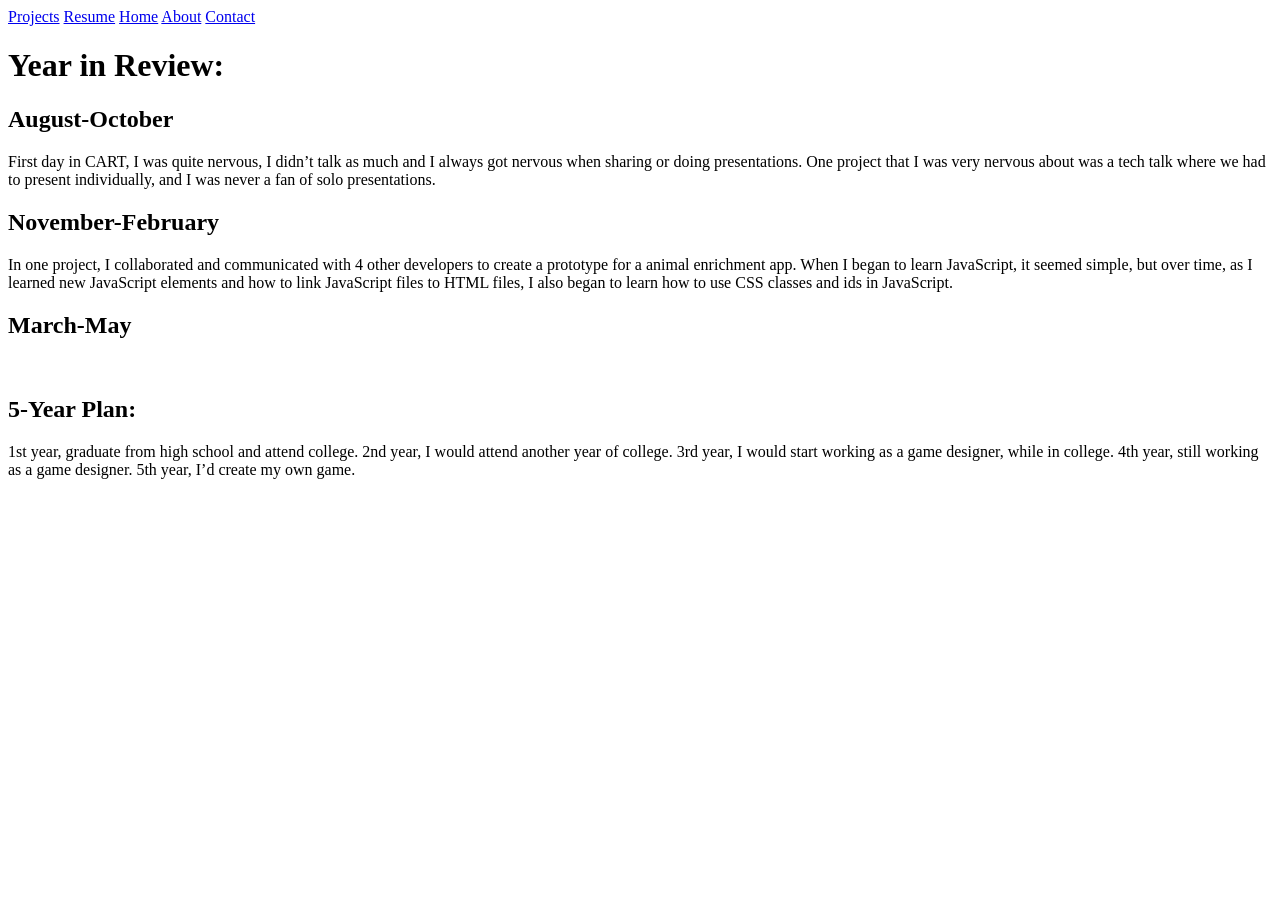
==== about.html @ da0feda7 "About and Contact" ====
<!DOCTYPE html>
<html lang="en">
<head>
    <meta charset="UTF-8">
    <meta name="viewport" content="width=device-width, initial-scale=1.0">
    <title>Document</title>
</head>
<body>
    <div id="navbar">
        <a href="projects.html" id="projects">Projects</a>
        <a href="resume.html" id="resume">Resume</a>
        <a href="index.html" id="home">Home</a>
        <a href="about.html" id="about">About</a>
        <a href="contact.html" id="contact">Contact</a>
    </div>

    <h1>Year in Review:</h1>
    <h2>August-October</h2>
    <p>First day in CART, I was quite nervous, I didn’t talk as much and I always got nervous when sharing or doing presentations. One project that I was very nervous about was a tech talk where we had to present individually, and I was never a fan of solo presentations.</p>
    <h2>November-February</h2>
    <p> In one project, I collaborated and communicated with 4 other developers to create a prototype for a animal enrichment app. When I began to learn JavaScript, it seemed simple, but over time, as I learned new JavaScript elements and how to link JavaScript files to HTML files, I also began to learn how to use CSS classes and ids in JavaScript.</p>
    <h2>March-May</h2>
    <p></p>
    <br>
    <h2>5-Year Plan:</h2>
    <p>1st year, graduate from high school and attend college. 2nd year, I would attend another year of college. 3rd year, I would start working as  a game designer, while in college. 4th year, still working as a game designer. 5th year, I’d create my own game.</p>
</body>
</html>
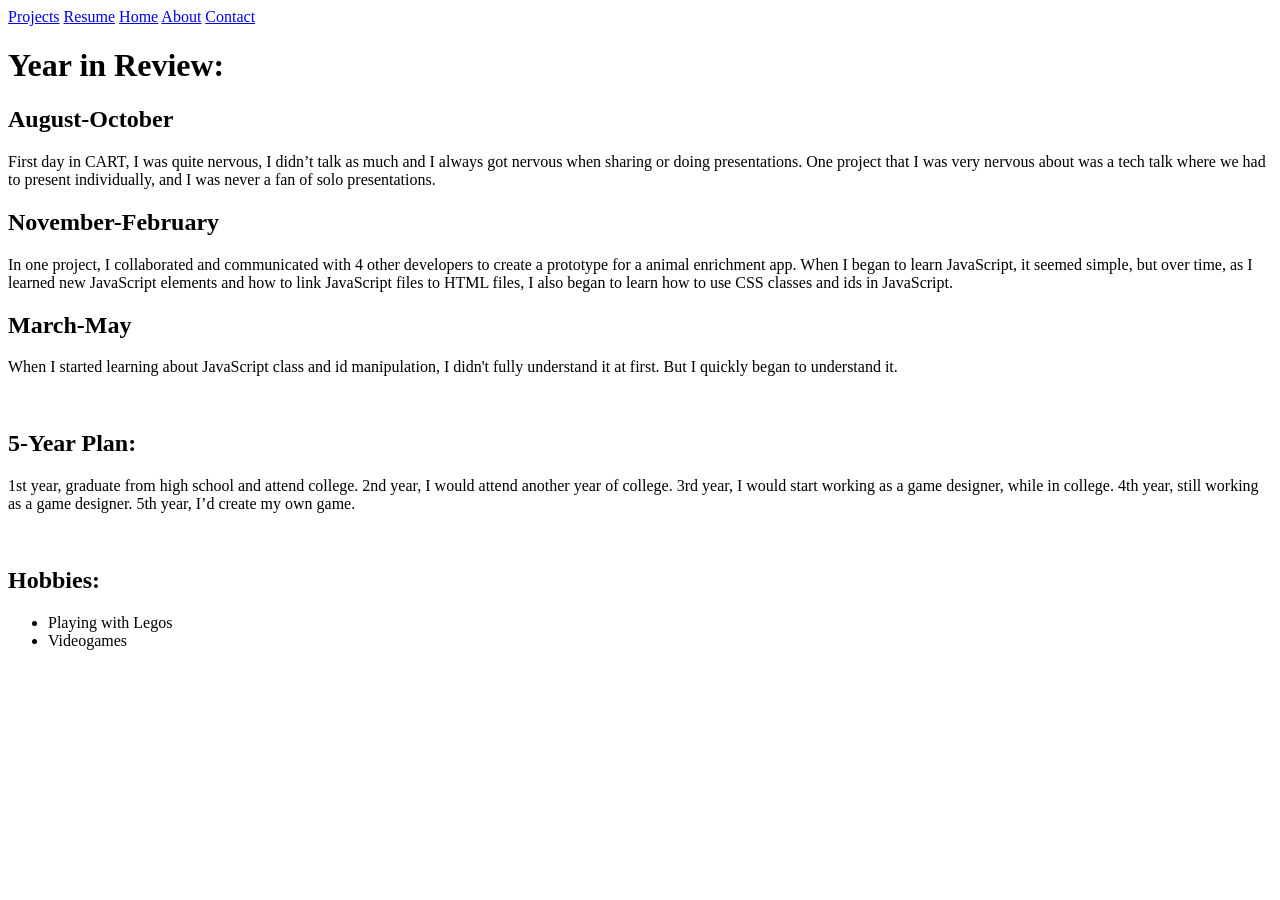
==== commit fa3b3258: "finished about page and updated homepage" ====
--- a/about.html
+++ b/about.html
@@ -3,6 +3,8 @@
 <head>
     <meta charset="UTF-8">
     <meta name="viewport" content="width=device-width, initial-scale=1.0">
+    <link rel="Stylesheet" href="style.css">
+    <script href="script.js" defer></script>
     <title>Document</title>
 </head>
 <body>
@@ -20,9 +22,15 @@
     <h2>November-February</h2>
     <p> In one project, I collaborated and communicated with 4 other developers to create a prototype for a animal enrichment app. When I began to learn JavaScript, it seemed simple, but over time, as I learned new JavaScript elements and how to link JavaScript files to HTML files, I also began to learn how to use CSS classes and ids in JavaScript.</p>
     <h2>March-May</h2>
-    <p></p>
-    <br>
+    <p>When I started learning about JavaScript class and id manipulation, I didn't fully understand it at first. But I quickly began to understand it.</p>
+<br>
     <h2>5-Year Plan:</h2>
-    <p>1st year, graduate from high school and attend college. 2nd year, I would attend another year of college. 3rd year, I would start working as  a game designer, while in college. 4th year, still working as a game designer. 5th year, I’d create my own game.</p>
+    <p>1st year, graduate from high school and attend college. 2nd year, I would attend another year of college. 3rd year, I would start working as a game designer, while in college. 4th year, still working as a game designer. 5th year, I’d create my own game.</p>
+<br>
+    <h2>Hobbies:</h2>
+    <ul>
+        <li>Playing with Legos</li>
+        <li>Videogames</li>
+    </ul>
 </body>
 </html>
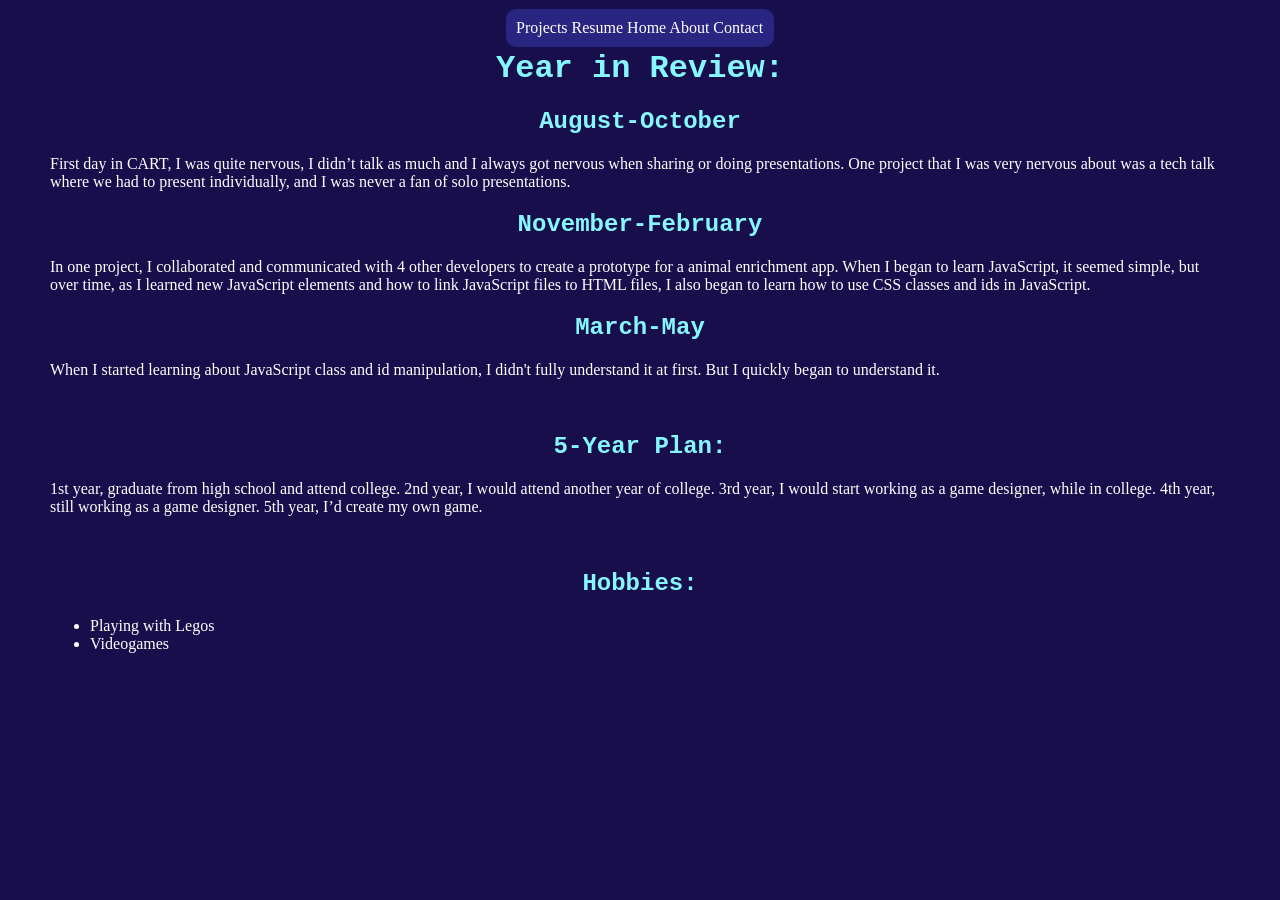
==== commit 923d3b92: "contact form email" ====
--- a/about.html
+++ b/about.html
@@ -4,17 +4,16 @@
     <meta charset="UTF-8">
     <meta name="viewport" content="width=device-width, initial-scale=1.0">
     <link rel="Stylesheet" href="style.css">
-    <script href="script.js" defer></script>
     <title>Document</title>
 </head>
 <body>
-    <div id="navbar">
+    <nav id="navbar">
         <a href="projects.html" id="projects">Projects</a>
         <a href="resume.html" id="resume">Resume</a>
         <a href="index.html" id="home">Home</a>
         <a href="about.html" id="about">About</a>
         <a href="contact.html" id="contact">Contact</a>
-    </div>
+    </nav>
 
     <h1>Year in Review:</h1>
     <h2>August-October</h2>
--- a/style.css
+++ b/style.css
@@ -0,0 +1,154 @@
+body {
+    background-color: #180e4b;
+    margin: 50px;
+}
+
+nav {
+    top: 40%;
+    left: 50%;
+}
+
+#navbar {
+    position: absolute;
+    width: 248px;
+    border-radius: 10px;
+    background-color: rgba(0, 0, 0, 0.2);
+    transform: translateX(-50%);
+    top: 1%;
+    left: 50%;
+    background-color: #282681;
+    padding: 10px;
+}
+
+#navbar a {
+    text-decoration: none;
+    color: white;
+}
+
+#profile {
+    border-radius: 400px;
+    display: block;
+    margin: auto;
+}
+
+h1 {
+    font-family:'Courier New', Courier, monospace;
+    color: #87f7ff;
+    display:flex;
+    justify-content:center;
+}
+
+h2 {
+    font-family:'Courier New', Courier, monospace;
+    color: #87f7ff;
+    display:flex;
+    justify-content:center;
+}
+
+h3 {
+    font-family:'Courier New', Courier, monospace;
+    color: #87f7ff;
+
+}
+
+h5 {
+    font-family:'Courier New', Courier, monospace;
+    color: #87f7ff;
+    display:flex;
+    justify-content:center;
+}
+
+p {
+    color: white;
+}
+
+#linkedin {
+    text-decoration: none;
+    color: white;
+}
+
+form {
+    background-color:#180e4b;
+    max-width: 550px;
+}
+
+form #message {
+    width: 500px;
+    height: 100px;
+}
+
+#send { 
+    background-color:cornflowerblue;
+    padding: 15px;
+    border-radius: 15px;
+    color: white;
+}
+
+#send:hover {
+    background-color:rgb(88, 126, 196);
+}
+
+li {
+    color: white;
+}
+.orange {
+    color: #f9882c;
+}
+
+#My-resume {
+
+    gap: 15px;
+}
+
+#download {
+    padding: 10px;
+    background-color:#282681;
+    text-decoration: none;
+    color: white;
+    border-radius: 10px;
+}
+
+/* animations */
+
+@keyframes title-move {
+    0% {
+        transform: translateY(-1000px);
+    }
+    100% {
+        transform: translateY(0px);
+    }
+}
+
+.image {
+    animation-name: title-move;
+    animation-duration: 5s;
+}
+
+@keyframes title-size {
+    0% {
+        font-size: 0%;
+    }
+    80% {
+        font-size: 250%;
+    }
+
+}
+
+.grow {
+    animation-name: title-size;
+    animation-duration: 5s;
+}
+
+@keyframes subtitle-move {
+    0% {
+        transform:translateY(-1000px);
+    }
+    80% {
+        transform: translateY(100px);
+    }
+}
+
+.subtitle {
+    animation-name:subtitle-move;
+    animation-duration:6s;
+}
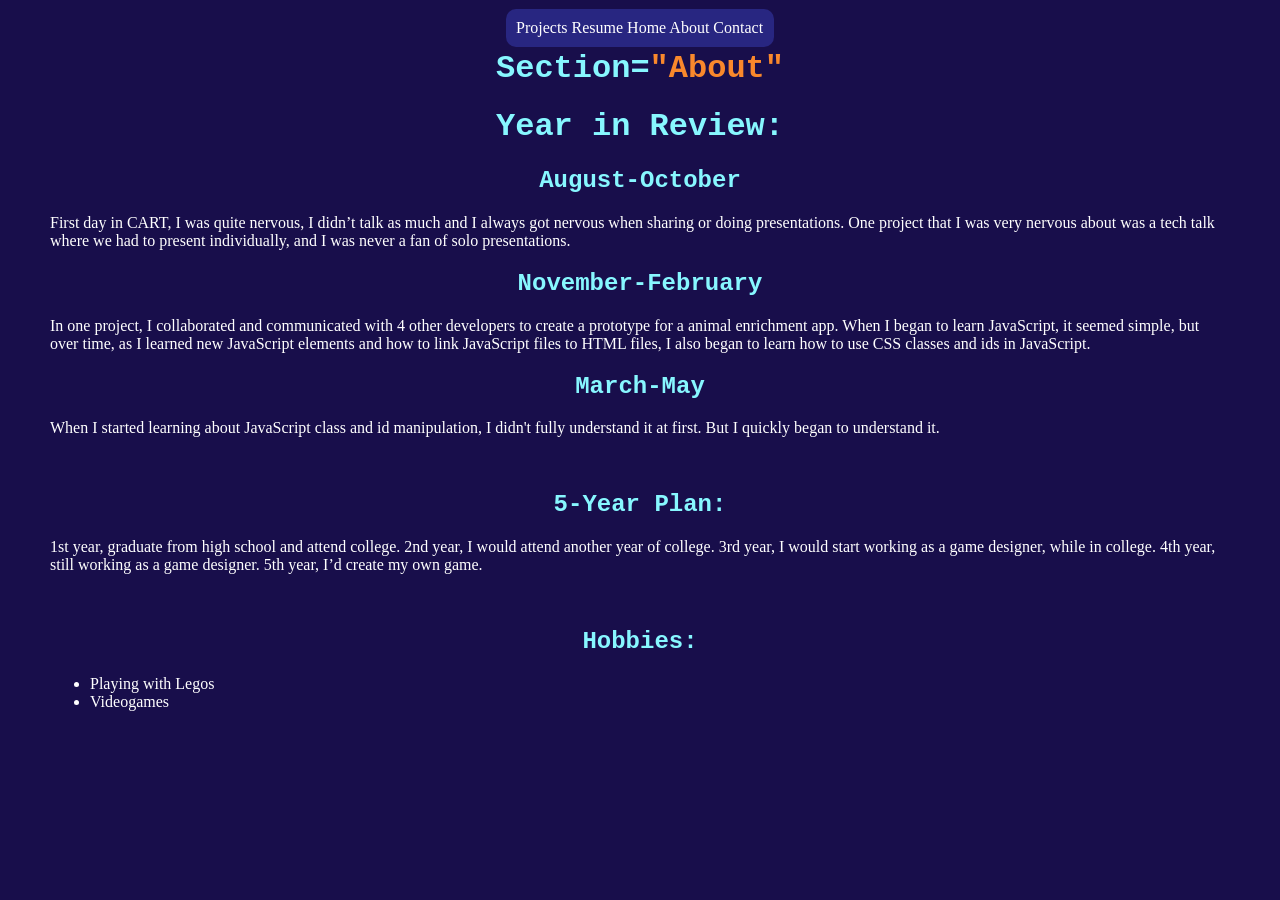
==== commit 39bdf67a: "layout fix" ====
--- a/about.html
+++ b/about.html
@@ -14,6 +14,7 @@
         <a href="about.html" id="about">About</a>
         <a href="contact.html" id="contact">Contact</a>
     </nav>
+    <h1>Section=<span class="orange">"About"</span></h1>
 
     <h1>Year in Review:</h1>
     <h2>August-October</h2>
--- a/style.css
+++ b/style.css
@@ -96,8 +96,13 @@
 }
 
 #My-resume {
-
+    position: absolute;
+    padding: 20px;
+    background-color:#21206b;
+    font-size: clamp(8px, 100%, 16px);
+    width: clamp(100px, 50%, 900px); 
     gap: 15px;
+    margin: 50px;
 }
 
 #download {
@@ -106,6 +111,7 @@
     text-decoration: none;
     color: white;
     border-radius: 10px;
+    border-color: white;
 }
 
 /* animations */
@@ -151,4 +157,4 @@
 .subtitle {
     animation-name:subtitle-move;
     animation-duration:6s;
-}+}
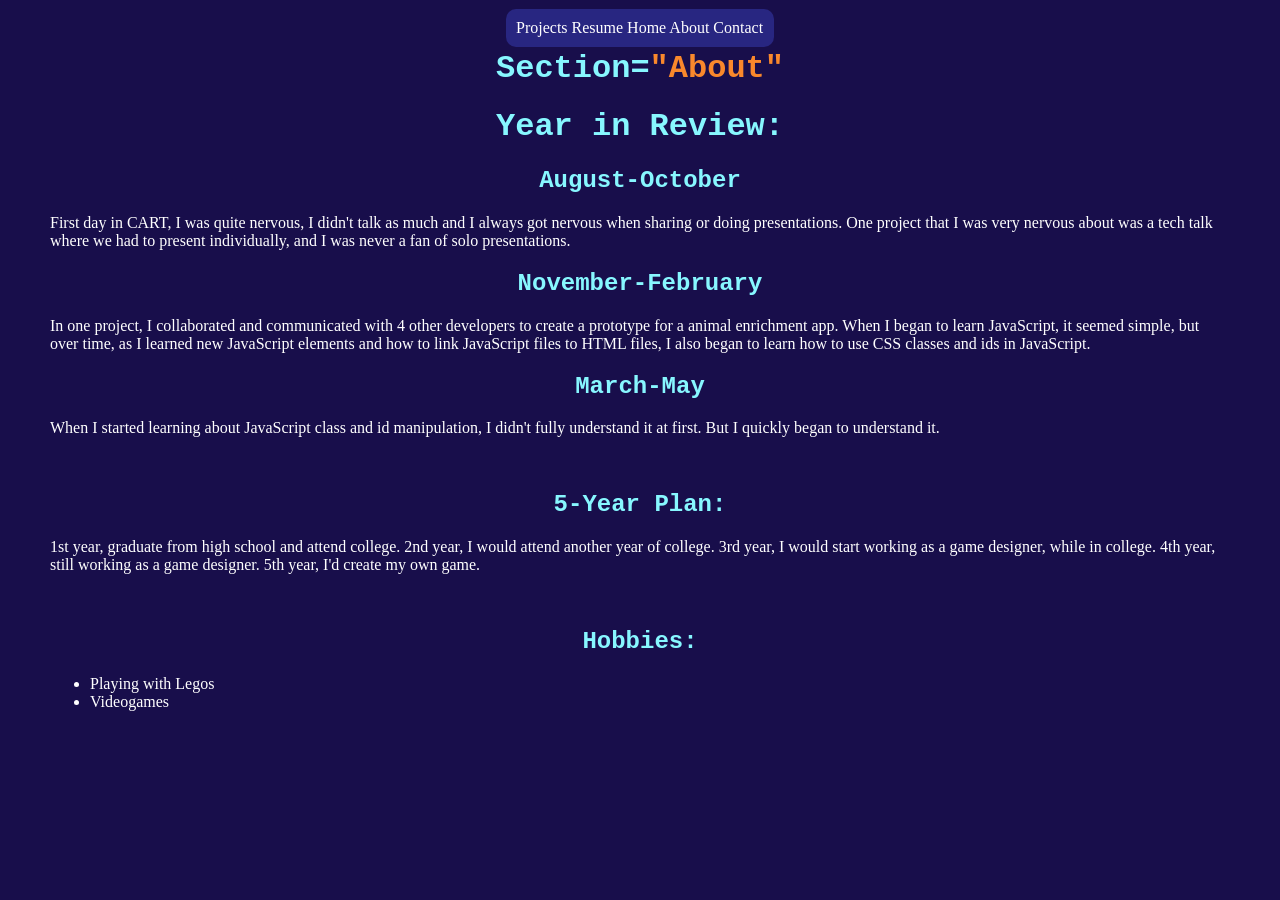
==== commit 99c2b8aa: "resume layout" ====
--- a/about.html
+++ b/about.html
@@ -18,14 +18,14 @@
 
     <h1>Year in Review:</h1>
     <h2>August-October</h2>
-    <p>First day in CART, I was quite nervous, I didn’t talk as much and I always got nervous when sharing or doing presentations. One project that I was very nervous about was a tech talk where we had to present individually, and I was never a fan of solo presentations.</p>
+    <p>First day in CART, I was quite nervous, I didn't talk as much and I always got nervous when sharing or doing presentations. One project that I was very nervous about was a tech talk where we had to present individually, and I was never a fan of solo presentations.</p>
     <h2>November-February</h2>
     <p> In one project, I collaborated and communicated with 4 other developers to create a prototype for a animal enrichment app. When I began to learn JavaScript, it seemed simple, but over time, as I learned new JavaScript elements and how to link JavaScript files to HTML files, I also began to learn how to use CSS classes and ids in JavaScript.</p>
     <h2>March-May</h2>
     <p>When I started learning about JavaScript class and id manipulation, I didn't fully understand it at first. But I quickly began to understand it.</p>
 <br>
     <h2>5-Year Plan:</h2>
-    <p>1st year, graduate from high school and attend college. 2nd year, I would attend another year of college. 3rd year, I would start working as a game designer, while in college. 4th year, still working as a game designer. 5th year, I’d create my own game.</p>
+    <p>1st year, graduate from high school and attend college. 2nd year, I would attend another year of college. 3rd year, I would start working as a game designer, while in college. 4th year, still working as a game designer. 5th year, I'd create my own game.</p>
 <br>
     <h2>Hobbies:</h2>
     <ul>
--- a/style.css
+++ b/style.css
@@ -67,6 +67,11 @@
     color: white;
 }
 
+#Github {
+    text-decoration: none;
+    color: white;
+}
+
 form {
     background-color:#180e4b;
     max-width: 550px;
@@ -96,13 +101,23 @@
 }
 
 #My-resume {
-    position: absolute;
+    position: relative;
+    margin: auto;
     padding: 20px;
     background-color:#21206b;
     font-size: clamp(8px, 100%, 16px);
     width: clamp(100px, 50%, 900px); 
     gap: 15px;
-    margin: 50px;
+
+}
+
+#section1 {
+    position: absolute;
+    right: 50px;
+    width: 500px;
+    top: 50px;
+    font-size: clamp(8px, 100%, 16px);
+    width: clamp(100px, 50%, 500px); 
 }
 
 #download {
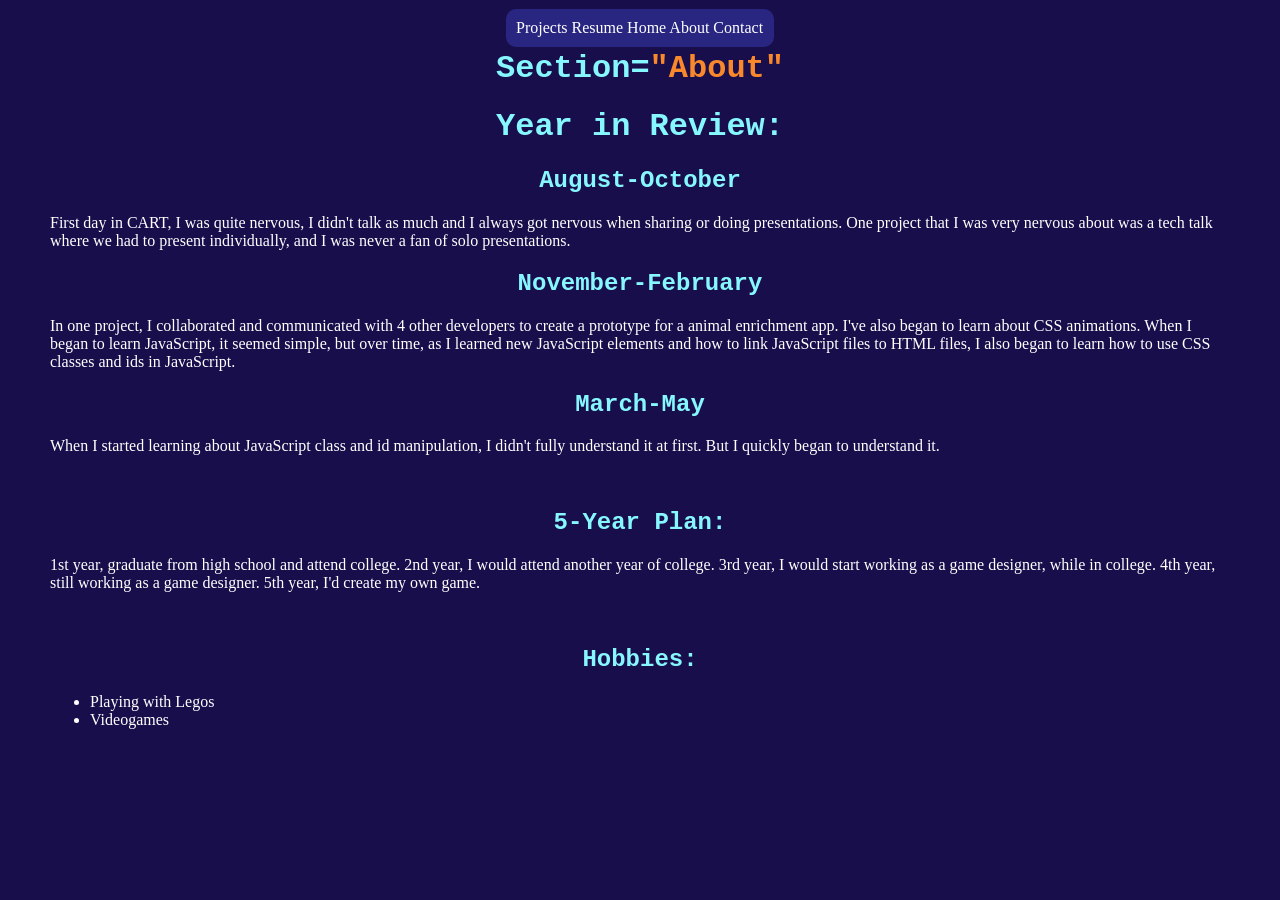
==== commit e0bc9f3a: "about update" ====
--- a/about.html
+++ b/about.html
@@ -20,7 +20,7 @@
     <h2>August-October</h2>
     <p>First day in CART, I was quite nervous, I didn't talk as much and I always got nervous when sharing or doing presentations. One project that I was very nervous about was a tech talk where we had to present individually, and I was never a fan of solo presentations.</p>
     <h2>November-February</h2>
-    <p> In one project, I collaborated and communicated with 4 other developers to create a prototype for a animal enrichment app. When I began to learn JavaScript, it seemed simple, but over time, as I learned new JavaScript elements and how to link JavaScript files to HTML files, I also began to learn how to use CSS classes and ids in JavaScript.</p>
+    <p> In one project, I collaborated and communicated with 4 other developers to create a prototype for a animal enrichment app. I've also began to learn about CSS animations. When I began to learn JavaScript, it seemed simple, but over time, as I learned new JavaScript elements and how to link JavaScript files to HTML files, I also began to learn how to use CSS classes and ids in JavaScript.</p>
     <h2>March-May</h2>
     <p>When I started learning about JavaScript class and id manipulation, I didn't fully understand it at first. But I quickly began to understand it.</p>
 <br>
--- a/style.css
+++ b/style.css
@@ -128,6 +128,9 @@
     border-radius: 10px;
     border-color: white;
 }
+#download:hover {
+    background-color:#3836b8
+}
 
 /* animations */
 
@@ -173,3 +176,44 @@
     animation-name:subtitle-move;
     animation-duration:6s;
 }
+
+@keyframes cycles {
+    0% {
+        background-image: url(budget.png);
+    }
+    33.3% {
+        background-image: url(lego.png);
+    }
+    66.6% {
+        background-image: url(list.png)
+    }
+    100% {
+        background-image: url(budget.png);
+    }
+
+}
+
+.cycle {
+    width: 900px;
+    height: 450px;
+    animation-name: cycles;
+    animation-duration: 10s;
+    animation-iteration-count: infinite;
+    background-size: cover;
+}
+
+@keyframes project-animations {
+    0% {
+        opacity: 0;
+    }
+
+    100% {
+        opacity: 1;
+    }
+}
+
+.projects img {
+    animation-name: project-animations;
+    animation-duration: 5s;
+    /* animation-timeline: scroll(); */
+}
